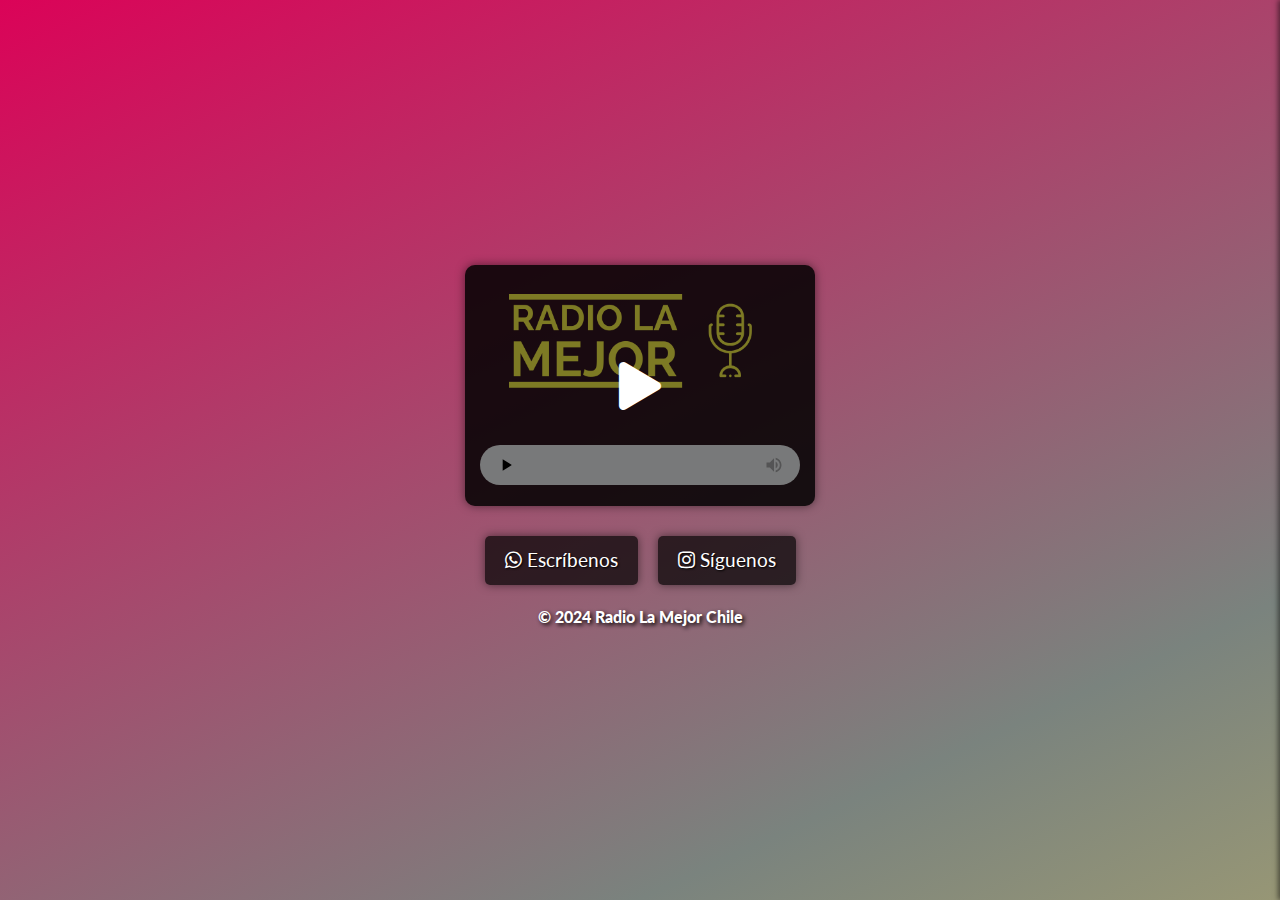
==== index.html @ 8a253674 "Radio La Mejor" ====
<!DOCTYPE html>
<html lang="es">
<head>
    <meta charset="UTF-8">
    <meta name="viewport" content="width=device-width, initial-scale=1.0">
    <title>La Urban · Emisora Online</title>
    <link href="https://stackpath.bootstrapcdn.com/bootstrap/4.5.2/css/bootstrap.min.css" rel="stylesheet">
    <link href="https://fonts.googleapis.com/css2?family=Lato:ital,wght@0,100;0,300;0,400;0,700;0,900;1,100;1,300;1,400;1,700;1,900&display=swap" rel="stylesheet">
    <link rel="stylesheet" href="https://cdnjs.cloudflare.com/ajax/libs/font-awesome/5.15.4/css/all.min.css">
    <link rel="stylesheet" href="css/index.css">
    <link rel="icon" type="image/x-icon" href="favicon.ico">
    <link rel="manifest" href="site.webmanifest">
    <meta name="description" content="La Urban es una radio online que transmite música urbana las 24 horas del día.">
    <meta name="keywords" content="radio, online, música, urbana, reggaeton, trap, rap, hip hop, la urban">
    <meta name="author" content="La Urban">
    <meta name="robots" content="index, follow">
    <meta name="theme-color" content="#000000">
    <meta property="og:title" content="Radio La Mejor · 92.5 FM · Desde Marchigue a Todo Chile">
    <meta property="og:description" content="Radio La Mejor es una emisora FM 92.5 FM que transmite música chilena y contemporanea las 24 horas del día.">
    <meta property="og:image" content="https://radiolamejor.cl/img/android-chrome-512x512.png">
    <meta property="og:url" content="https://radiolamejor.cl">
    <meta property="og:type" content="website">
    <meta property="og:site_name" content="Radio La Mejor">
    <meta property="og:locale" content="es_CL">
    <meta property="og:locale:alternate" content="es_US">
    <meta property="og:locale:alternate" content="es_ES">
    <meta property="og:locale:alternate" content="es_LA">
    <meta name="twitter:card" content="summary_large_image">
    <meta name="twitter:site" content="@radiolamejor.cl">
    <meta name="twitter:creator" content="@radiolamejor.cl">
    <meta name="twitter:title" content="Radio La Mejor · 92.5 FM">
    <meta name="twitter:description" content="Radio La Mejor es una emisora FM 92.5 FM que transmite música chilena y contemporanea las 24 horas del día.">
    <meta name="twitter:image" content="https://radiolamejor.cl/img/android-chrome-512x512.png">
    <meta name="twitter:url" content="https://radiolamejor.cl">
</head>
<body class="gradient-background">
    <div class="player-container">
        <img src="img/logo.png" alt="Logo" class="logo" id="logo">
        <!-- <div class="cover-container">
            <img id="cover" src="https://radiolamejor.cl/img/default.jpg" alt="Carátula del Álbum" class="cover">
        </div> -->
        <div class="song-info">
            <div class="marquee">
                <span id="song"></span>
            </div>
        </div>
        <audio id="audio" name="media" controls controlsList="noplaybackrate nodownload" preload="none">
            <source src="https://radio.laurban.cl/listen/lamejor/media" type="audio/aac">
            Tu navegador no soporta el elemento <code>audio</code>.
        </audio>
        <div class="next-song-info d-none">
            <div class="marquee">
                <span id="next-song"></span>
            </div>
        </div>
        <div class="overlay" id="overlay">
            <button id="playButton" class="play-button"><i class="fas fa-play"></i></button>
        </div>
    </div>

    <!-- <div class="btn-container">
        <button class="btn btn-primary-custom" data-toggle="modal" data-target="#requestModal"><i class="fas fa-music"></i> Pedir canción</button>
    </div> -->
    <div class="btn-container">
        <!-- <a class="btn btn-primary-custom" href="whatsapp://send/?phone=+56949242000&abid=+56949242000&text=Escribe%20aca%20tu%20saludo%20y%20pedido%20musical.%20Tambien%20puedes%20enviar%20mensaje%20de%20voz">
            <i class="fab fa-whatsapp"></i> 
            <span>Escríbenos</span>
        </a> -->
        <a id="dynamicButton" class="btn btn-primary-custom" href="whatsapp://send/?phone=+56949242000&abid=+56949242000&text=Escribe%20aca%20tu%20saludo%20y%20pedido%20musical.%20Tambien%20puedes%20enviar%20mensaje%20de%20voz">
            <i id="buttonIcon" class="fab fa-whatsapp"></i> 
            <span id="buttonText">Escríbenos</span>
        </a>
        <a class="btn btn-primary-custom" href="https://instagram.com/laurban.cl" target="_blank">
            <i class="fab fa-instagram"></i> 
            <span>Síguenos</span>
        </a>
    </div>

    <div class="footer">
        <p>&copy; 2024 Radio La Mejor Chile</p>
    </div>

    <!-- <div class="modal fade" id="requestModal" tabindex="-1" role="dialog" aria-labelledby="requestModalLabel" aria-hidden="true">
        <div class="modal-dialog" role="document">
            <div class="modal-content">
                <div class="modal-header">
                    <h5 class="modal-title" id="requestModalLabel">Pedir Canción</h5>
                    <button type="button" class="close" data-dismiss="modal" aria-label="Close">
                        <span aria-hidden="true">&times;</span>
                    </button>
                </div>
                <div class="modal-body">
                    <iframe id="requestIframe" width="100%" height="600px" frameborder="0"></iframe>
                </div>
            </div>
        </div>
    </div> -->

    <div id="musicRequestCanvas" class="col">
        <div class="d-flex justify-content-between px-4 py-1">
            <h3>Pide tu canción</h3>
            <button id="closeButton" class="btn btn-primary-custom" style="font-size: .9rem">
                <i class="fa fa-times"></i>
            </button>
        </div>
        <div class="container-fluid g-0 h-100">
            <iframe 
                id="requestIframe"
                width="100%" 
                height="90%"
                style="border: none;"
            ></iframe>
        </div>
    </div>

    <script src="https://code.jquery.com/jquery-3.5.1.min.js"></script>
    <script src="https://stackpath.bootstrapcdn.com/bootstrap/4.5.2/js/bootstrap.min.js"></script>
    <!-- <script src="https://cdn.jsdelivr.net/npm/hls.js@latest"></script> -->
    <script src="js/index.js"></script>
</body>
</html>
---- css/index.css ----
body {
	color: white;
	display: flex;
	flex-direction: column;
	justify-content: center;
	align-items: center;
	height: 100vh;
	margin: 0;
	font-family: "Lato", sans-serif;
	font-weight: 900;
	font-style: normal;
	overflow: hidden; /* Evita el scroll en pantallas pequeñas */
}

.gradient-background {
	background: linear-gradient(155deg,#db0358,#7a837e,#eed05b,#f0be6b);
	background-size: 240% 240%;
	animation: gradient-animation 8s ease infinite;
  }
  
  @keyframes gradient-animation {
	0% {
	  background-position: 0% 50%;
	}
	50% {
	  background-position: 100% 50%;
	}
	100% {
	  background-position: 0% 50%;
	}
  }

/* body::before {
    content: '';
    position: fixed;
    top: 0;
    left: 0;
    width: 100%;
    height: 100%;
    opacity: 0.5;
    pointer-events: none;
    z-index: -1;
}  */
/* Ajustes específicos para contenedores */
.player-container {
  background: rgba(0, 0, 0, 0.7);
  padding: 20px;
  border-radius: 10px;
  box-shadow: 0 0 10px rgba(0, 0, 0, 0.5);
  max-width: 400px;
  width: 100%;
  text-align: center;
  position: relative;
  margin: 10px; /* Añadir margen para evitar que se corte en pantallas pequeñas */
}
.logo {
  width: 100%;
  max-width: 100%;
  height: auto;
  margin-bottom: 10px;
  transition: all 0.3s ease-in-out;
  text-shadow: 0 0 10px rgba(0, 0, 0, 0.5);
}
.logo.active {
  animation: colorChange 3s infinite alternate;
  /*animation: pulse 1s infinite;*/
}
@keyframes colorChange {
  0% {
    filter: hue-rotate(0deg);
  }
  100% {
    filter: hue-rotate(360deg);
  }
}
@keyframes pulse {
  0% {
    transform: scale(0.95);
  }
  70% {
    transform: scale(1);
  }
  100% {
    transform: scale(0.95);
  }
}

.cover {
  width: 100%;
  border-radius: 10px;
  padding-top: 10px;
}
.overlay {
  position: absolute;
  top: 0;
  left: 0;
  width: 100%;
  height: 100%;
  background: rgba(0, 0, 0, 0.5);
  display: flex;
  justify-content: center;
  align-items: center;
  border-radius: 10px;
}
.play-button {
  background: none;
  border: none;
  color: white;
  font-size: 3rem;
  cursor: pointer;
}
audio {
  width: 100%;
  height: 40px;
  margin-top: 10px;
  border-radius: 10px;
}
.song-info {
  margin-top: 10px;
}
.next-song-info {
  margin-top: 10px;
}
.marquee {
  width: 100%;
  overflow: hidden;
  white-space: nowrap;
  box-sizing: border-box;
}
.marquee span {
  display: inline-block;
  padding-left: 100%;
  animation: marquee 15s linear infinite;
  text-shadow: 2px 2px 4px #000000;
}
@keyframes marquee {
  0% {
    transform: translate(0, 0);
  }
  100% {
    transform: translate(-100%, 0);
  }
}
#artist {
  font-size: 1.2rem; /* Nombre del artista un poco más grande */
}
audio::-webkit-media-controls-panel {
  display: flex;
  justify-content: space-between;
}
audio::-webkit-media-controls-play-button,
audio::-webkit-media-controls-pause-button,
audio::-webkit-media-controls-mute-button,
audio::-webkit-media-controls-unmute-button,
audio::-webkit-media-controls-volume-slider {
  display: block !important;
}
audio::-webkit-media-controls-current-time-display,
audio::-webkit-media-controls-time-remaining-display,
audio::-webkit-media-controls-timeline,
audio::-webkit-media-controls-seek-back-button,
audio::-webkit-media-controls-seek-forward-button,
audio::-webkit-media-controls-playback-rate-button,
audio::-webkit-media-controls-fullscreen-button {
  display: none;
}
.btn {
  box-shadow: 0 0 10px rgba(0, 0, 0, 0.5);
}
.btn-container {
  margin-top: 20px;
  display: flex;
  justify-content: space-around;
}
.btn-container a,
.btn-container button {
  color: white;
  font-size: 1.2rem; /* Ajustar el tamaño de los íconos */
  margin: 0 10px; /* Separar los íconos */
  text-shadow: 1px 1px 2px #000000;
}
.icon-class {
  font-size: 1.8rem; /* Ajustar el tamaño de los íconos */
}
.btn-primary-custom {
  background-color: rgba(0, 0, 0, 0.7);
  border: none;
  color: white;
  font-size: 1.2rem; /* Ajustar el tamaño del botón */
  padding: 10px 20px;
  border-radius: 5px;
  cursor: pointer;
  position: relative;
  overflow: hidden;
  transition: background 0.3s ease-in-out;
}
.btn-primary-custom:hover {
  /* background: linear-gradient(
    90deg,
    hsla(33, 100%, 53%, 1) 0%,
    hsla(58, 100%, 68%, 1) 100%
  ); */
  color: #FDF349;
	/*animation: colorChange 1s infinite;*/
}
.btn-primary-custom:hover::before {
  font-family: "Font Awesome 5 Free";
  font-weight: 900;
  position: absolute;
  left: 50%;
  top: 50%;
  transform: translate(-50%, -50%);
}

#musicRequestCanvas {
  position: fixed;
  right: -500px; /* Ajusta el valor según el ancho del canvas */
  top: 0;
  padding-top: 20px;
  width: 500px; /* Ajusta el valor según el ancho del canvas */
  height: 100%;
  background: rgba(0, 0, 0, 0.8);
  box-shadow: -2px 0 5px rgba(0, 0, 0, 0.5);
  transition: right 0.3s ease;
  z-index: 1000;
}

#musicRequestCanvas.open {
  right: 0;
}

@keyframes move {
  0% {
    background-position: 0% 50%;
  }
  50% {
    background-position: 100% 50%;
  }
  100% {
    background-position: 0% 50%;
  }
}
.footer {
  margin-top: 20px;
  text-align: center;
  text-shadow: 2px 2px 4px #000000;
}
.modal-body {
  min-height: 550px; /* Mínimo de alto para el cuerpo del modal */
  height: auto;
}
.modal-content {
  background-color: #1f1c2c; /* Fondo oscuro para el modal */
  color: white;
}
/* Media queries para dispositivos con pantallas más pequeñas */
@media (max-height: 900px) {
  .player-container {
    padding: 15px;
    max-width: 350px; /* Reducir el ancho máximo */
  }
  .logo {
    margin-top: 10px; /* Añadir margen superior para evitar recorte */
  }
}

@media (max-height: 800px) {
  .player-container {
    padding: 10px;
    max-width: 300px; /* Reducir el ancho máximo */
  }
  .logo {
    margin-top: 15px; /* Aumentar margen superior */
  }
}

@media (max-height: 700px) {
  .player-container {
    padding: 5px;
    max-width: 250px; /* Reducir el ancho máximo */
  }
  .logo {
    margin-top: 20px; /* Aumentar margen superior */
  }
}

@media (max-height: 600px) {
  .player-container {
    padding: 2px;
    max-width: 200px; /* Reducir el ancho máximo */
  }
  .logo {
    margin-top: 25px; /* Aumentar margen superior */
  }
}
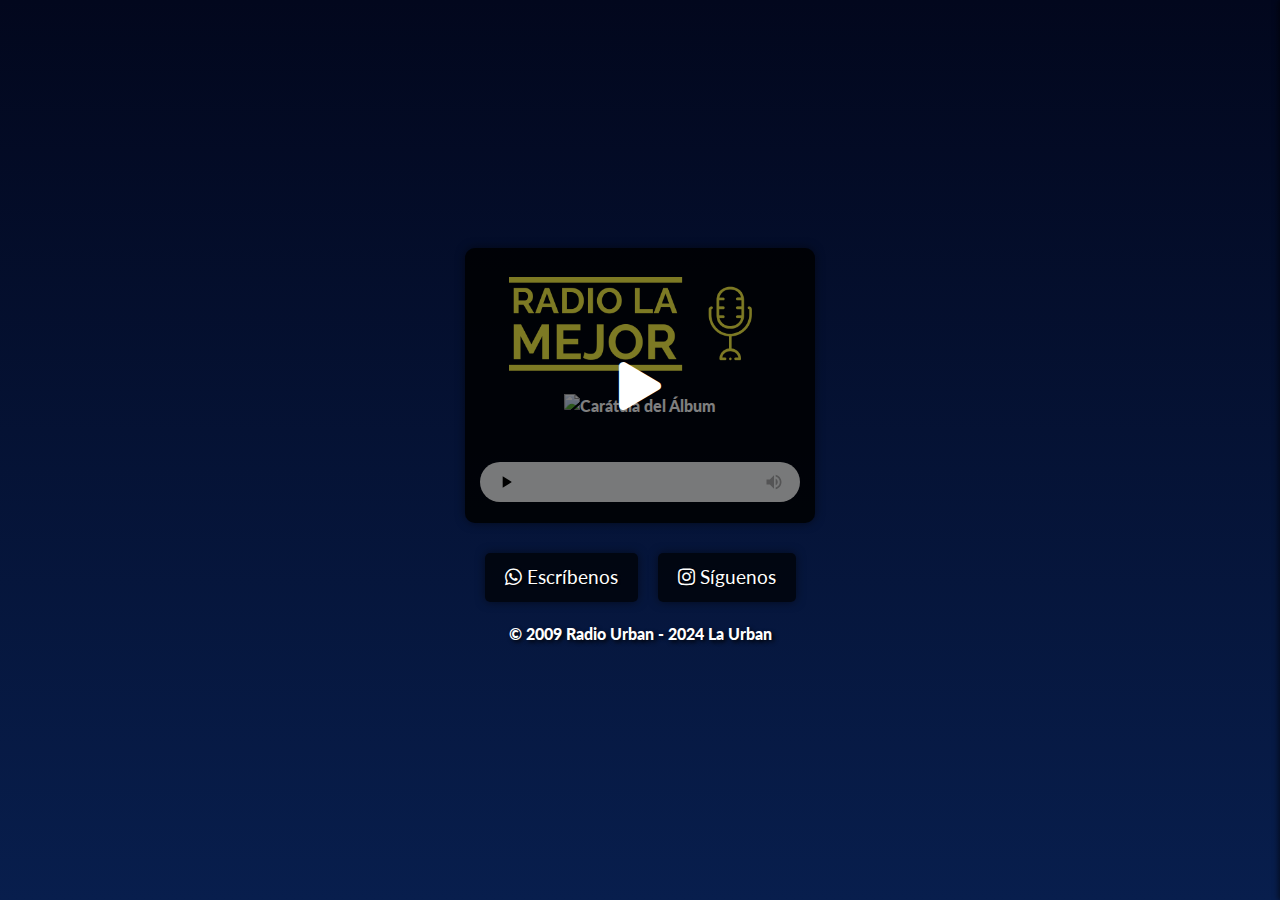
==== commit 388d16b1: "Update endpoint radio" ====
--- a/index.html
+++ b/index.html
@@ -15,37 +15,37 @@
     <meta name="author" content="La Urban">
     <meta name="robots" content="index, follow">
     <meta name="theme-color" content="#000000">
-    <meta property="og:title" content="Radio La Mejor · 92.5 FM · Desde Marchigue a Todo Chile">
-    <meta property="og:description" content="Radio La Mejor es una emisora FM 92.5 FM que transmite música chilena y contemporanea las 24 horas del día.">
-    <meta property="og:image" content="https://radiolamejor.cl/img/android-chrome-512x512.png">
-    <meta property="og:url" content="https://radiolamejor.cl">
+    <meta property="og:title" content="La Urban · Emisora Online">
+    <meta property="og:description" content="La Urban es una emisora online que transmite música urbana las 24 horas del día.">
+    <meta property="og:image" content="https://laurban.cl/img/android-chrome-512x512.png">
+    <meta property="og:url" content="https://laurban.cl">
     <meta property="og:type" content="website">
-    <meta property="og:site_name" content="Radio La Mejor">
+    <meta property="og:site_name" content="La Urban">
     <meta property="og:locale" content="es_CL">
-    <meta property="og:locale:alternate" content="es_US">
+    <meta property="og:locale:alternate" content="en_US">
     <meta property="og:locale:alternate" content="es_ES">
     <meta property="og:locale:alternate" content="es_LA">
     <meta name="twitter:card" content="summary_large_image">
-    <meta name="twitter:site" content="@radiolamejor.cl">
-    <meta name="twitter:creator" content="@radiolamejor.cl">
-    <meta name="twitter:title" content="Radio La Mejor · 92.5 FM">
-    <meta name="twitter:description" content="Radio La Mejor es una emisora FM 92.5 FM que transmite música chilena y contemporanea las 24 horas del día.">
-    <meta name="twitter:image" content="https://radiolamejor.cl/img/android-chrome-512x512.png">
-    <meta name="twitter:url" content="https://radiolamejor.cl">
+    <meta name="twitter:site" content="@laurban.cl">
+    <meta name="twitter:creator" content="@laurban.cl">
+    <meta name="twitter:title" content="La Urban · Emisora Online">
+    <meta name="twitter:description" content="La Urban es una emisora online que transmite música urbana las 24 horas del día.">
+    <meta name="twitter:image" content="https://laurban.cl/img/android-chrome-512x512.png">
+    <meta name="twitter:url" content="https://laurban.cl">
 </head>
-<body class="gradient-background">
+<body>
     <div class="player-container">
         <img src="img/logo.png" alt="Logo" class="logo" id="logo">
-        <!-- <div class="cover-container">
-            <img id="cover" src="https://radiolamejor.cl/img/default.jpg" alt="Carátula del Álbum" class="cover">
-        </div> -->
+        <div class="cover-container">
+            <img id="cover" src="https://laurban.cl/img/default.jpg" alt="Carátula del Álbum" class="cover">
+        </div>
         <div class="song-info">
             <div class="marquee">
                 <span id="song"></span>
             </div>
         </div>
         <audio id="audio" name="media" controls controlsList="noplaybackrate nodownload" preload="none">
-            <source src="https://radio.laurban.cl/listen/lamejor/media" type="audio/aac">
+            <source src="https://radio.laurban.cl:8000/media" type="audio/aac">
             Tu navegador no soporta el elemento <code>audio</code>.
         </audio>
         <div class="next-song-info d-none">
@@ -77,7 +77,7 @@
     </div>
 
     <div class="footer">
-        <p>&copy; 2024 Radio La Mejor Chile</p>
+        <p>&copy; 2009 Radio Urban - 2024 La Urban</p>
     </div>
 
     <!-- <div class="modal fade" id="requestModal" tabindex="-1" role="dialog" aria-labelledby="requestModalLabel" aria-hidden="true">
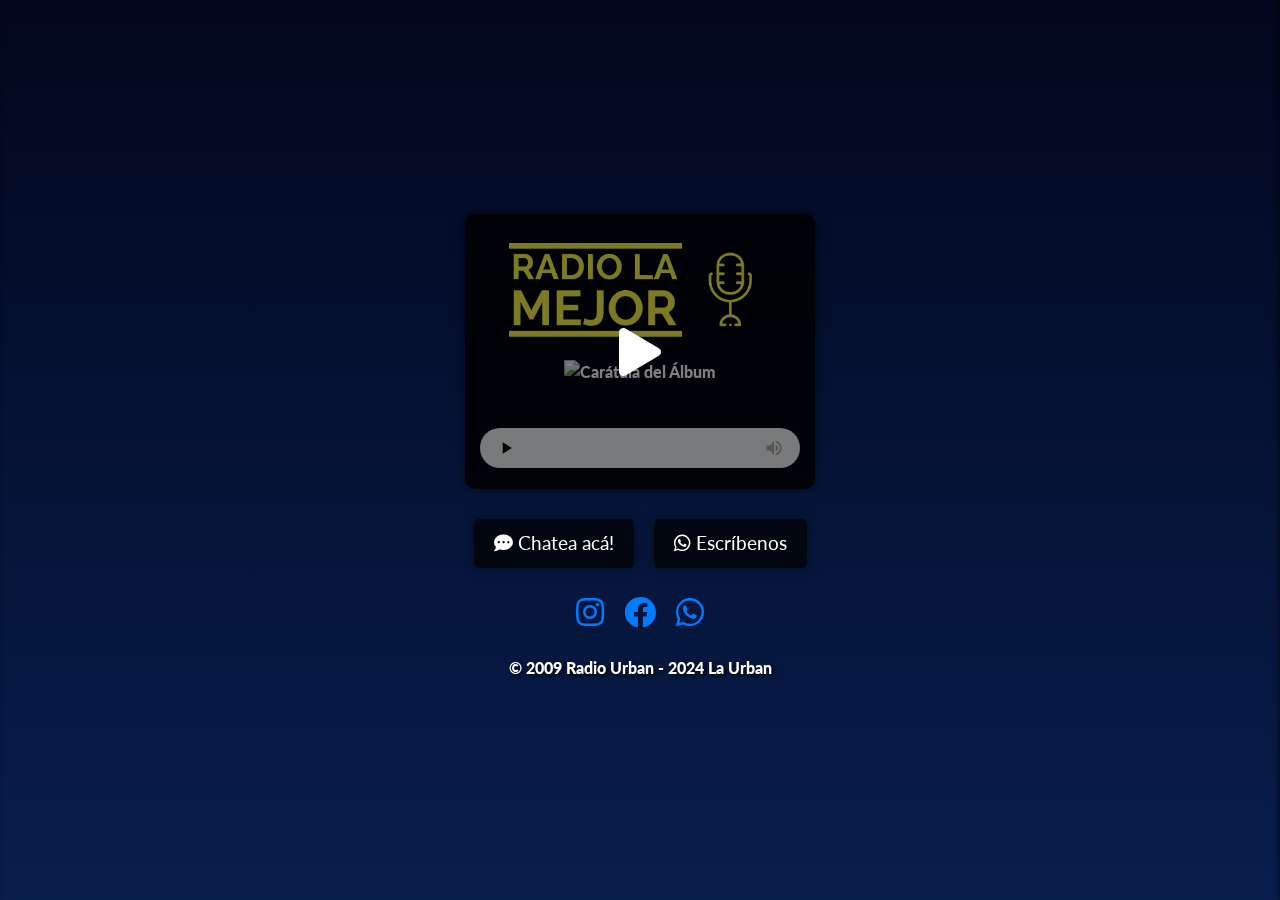
==== commit 6017db78: "Update Chat & links" ====
--- a/index.html
+++ b/index.html
@@ -66,14 +66,19 @@
             <i class="fab fa-whatsapp"></i> 
             <span>Escríbenos</span>
         </a> -->
+        <a id="dynamicCanvas" class="btn btn-primary-custom" href="#" target="">
+            <i id="button2Icon" class="fas fa-comment-dots"></i> 
+            <span id="button2Text">Chatea acá!</span>
+        </a>
         <a id="dynamicButton" class="btn btn-primary-custom" href="whatsapp://send/?phone=+56949242000&abid=+56949242000&text=Escribe%20aca%20tu%20saludo%20y%20pedido%20musical.%20Tambien%20puedes%20enviar%20mensaje%20de%20voz">
             <i id="buttonIcon" class="fab fa-whatsapp"></i> 
             <span id="buttonText">Escríbenos</span>
         </a>
-        <a class="btn btn-primary-custom" href="https://instagram.com/laurban.cl" target="_blank">
-            <i class="fab fa-instagram"></i> 
-            <span>Síguenos</span>
-        </a>
+    </div>
+    <div class="rrss">
+        <a href="https://www.instagram.com/laurban.cl" target="_blank"><i class="fab fa-instagram"></i></a>
+        <a href="https://www.facebook.com/RadioUrban" target="_blank"><i class="fab fa-facebook"></i></a>
+        <a href="whatsapp://send/?phone=+56949242000&abid=+56949242000&text=Escribe%20aca%20tu%20saludo%20y%20pedido%20musical.%20Tambien%20puedes%20enviar%20mensaje%20de%20voz"><i class="fab fa-whatsapp"></i></a>
     </div>
 
     <div class="footer">
@@ -112,6 +117,22 @@
             ></iframe>
         </div>
     </div>
+    <div id="chatCanvas" class="col">
+        <div class="d-flex justify-content-between px-4 py-1">
+            <h3>Chatea!</h3>
+            <button id="closeButton" class="btn btn-primary-custom" style="font-size: .9rem">
+                <i class="fa fa-times"></i>
+            </button>
+        </div>
+        <div class="container-fluid g-0 h-100">
+            <iframe 
+                id="newRequestFrame"
+                width="100%" 
+                height="90%"
+                style="border: none;"
+            ></iframe>
+        </div>
+    </div>
 
     <script src="https://code.jquery.com/jquery-3.5.1.min.js"></script>
     <script src="https://stackpath.bootstrapcdn.com/bootstrap/4.5.2/js/bootstrap.min.js"></script>
--- a/css/index.css
+++ b/css/index.css
@@ -1,159 +1,139 @@
 body {
-	color: white;
-	display: flex;
-	flex-direction: column;
-	justify-content: center;
-	align-items: center;
-	height: 100vh;
-	margin: 0;
-	font-family: "Lato", sans-serif;
-	font-weight: 900;
-	font-style: normal;
-	overflow: hidden; /* Evita el scroll en pantallas pequeñas */
-}
-
-.gradient-background {
-	background: linear-gradient(155deg,#db0358,#7a837e,#eed05b,#f0be6b);
-	background-size: 240% 240%;
-	animation: gradient-animation 8s ease infinite;
-  }
-  
-  @keyframes gradient-animation {
-	0% {
-	  background-position: 0% 50%;
-	}
-	50% {
-	  background-position: 100% 50%;
-	}
-	100% {
-	  background-position: 0% 50%;
-	}
-  }
-
-/* body::before {
+    background: linear-gradient(to bottom, #627d4d 0%,#1f3b08 100%);
+    color: white;
+    display: flex;
+    flex-direction: column;
+    justify-content: center;
+    align-items: center;
+    height: 100vh;
+    margin: 0;
+    font-family: 'Lato', sans-serif;
+    font-weight: 900;
+    font-style: normal;
+    overflow: hidden; /* Evita el scroll en pantallas pequeñas */
+}
+
+body::before {
     content: '';
     position: fixed;
     top: 0;
     left: 0;
     width: 100%;
     height: 100%;
+    background-image: url('../img/background.png');
+    background-repeat: repeat;
+    background-size: auto;
     opacity: 0.5;
     pointer-events: none;
     z-index: -1;
-}  */
+} 
 /* Ajustes específicos para contenedores */
 .player-container {
-  background: rgba(0, 0, 0, 0.7);
-  padding: 20px;
-  border-radius: 10px;
-  box-shadow: 0 0 10px rgba(0, 0, 0, 0.5);
-  max-width: 400px;
-  width: 100%;
-  text-align: center;
-  position: relative;
-  margin: 10px; /* Añadir margen para evitar que se corte en pantallas pequeñas */
+    background: rgba(0, 0, 0, 0.7);
+    padding: 20px;
+    border-radius: 10px;
+    box-shadow: 0 0 10px rgba(0, 0, 0, 0.5);
+    max-width: 400px;
+    width: 100%;
+    text-align: center;
+    position: relative;
+    margin: 10px; /* Añadir margen para evitar que se corte en pantallas pequeñas */
+    transition: max-width 0.5s ease;
 }
 .logo {
-  width: 100%;
-  max-width: 100%;
-  height: auto;
-  margin-bottom: 10px;
-  transition: all 0.3s ease-in-out;
-  text-shadow: 0 0 10px rgba(0, 0, 0, 0.5);
+    width: 100%;
+    max-width: 100%;
+    height: auto;
+    margin-bottom: 10px;
+    transition: all 0.3s ease-in-out;
+    text-shadow: 0 0 10px rgba(0, 0, 0, 0.5);
+    transition: max-width 0.5s ease;
 }
 .logo.active {
-  animation: colorChange 3s infinite alternate;
-  /*animation: pulse 1s infinite;*/
+    animation: colorChange 1s infinite alternate;
+    animation: pulse 0.8s infinite;
 }
 @keyframes colorChange {
-  0% {
-    filter: hue-rotate(0deg);
-  }
-  100% {
-    filter: hue-rotate(360deg);
-  }
+    0% { filter: hue-rotate(0deg); }
+    100% { filter: hue-rotate(360deg); }
 }
 @keyframes pulse {
-  0% {
-    transform: scale(0.95);
-  }
-  70% {
-    transform: scale(1);
-  }
-  100% {
-    transform: scale(0.95);
-  }
+    0% {  transform: scale(0.95);  }
+    70% {  transform: scale(1); }
+    100% { transform: scale(0.95); }
 }
 
 .cover {
-  width: 100%;
-  border-radius: 10px;
-  padding-top: 10px;
+    width: 100%;
+    border-radius: 10px;
+    padding-top: 10px;
+}
+.cover-container {
+    transition: opacity 0.5s ease;
 }
 .overlay {
-  position: absolute;
-  top: 0;
-  left: 0;
-  width: 100%;
-  height: 100%;
-  background: rgba(0, 0, 0, 0.5);
-  display: flex;
-  justify-content: center;
-  align-items: center;
-  border-radius: 10px;
+    position: absolute;
+    top: 0;
+    left: 0;
+    width: 100%;
+    height: 100%;
+    background: rgba(0, 0, 0, 0.5);
+    display: flex;
+    justify-content: center;
+    align-items: center;
+    border-radius: 10px;
 }
 .play-button {
-  background: none;
-  border: none;
-  color: white;
-  font-size: 3rem;
-  cursor: pointer;
+    background: none;
+    border: none;
+    color: white;
+    font-size: 3rem;
+    cursor: pointer;
 }
 audio {
-  width: 100%;
-  height: 40px;
-  margin-top: 10px;
-  border-radius: 10px;
+    width: 100%;
+    height: 40px;
+    margin-top: 10px;
+    border-radius: 10px;
 }
 .song-info {
-  margin-top: 10px;
+    margin-top: 10px;
 }
 .next-song-info {
-  margin-top: 10px;
+    margin-top: 10px;
 }
 .marquee {
-  width: 100%;
-  overflow: hidden;
-  white-space: nowrap;
-  box-sizing: border-box;
+    width: 100%;
+    overflow: hidden;
+    white-space: nowrap;
+    box-sizing: border-box;
 }
 .marquee span {
-  display: inline-block;
-  padding-left: 100%;
-  animation: marquee 15s linear infinite;
-  text-shadow: 2px 2px 4px #000000;
+    display: inline-block;
+    padding-left: 100%;
+    animation: marquee 15s linear infinite;
+    text-shadow: 2px 2px 4px #000000;
 }
 @keyframes marquee {
-  0% {
-    transform: translate(0, 0);
-  }
-  100% {
-    transform: translate(-100%, 0);
-  }
+    0% { transform: translate(0, 0); }
+    100% { transform: translate(-100%, 0); }
 }
 #artist {
-  font-size: 1.2rem; /* Nombre del artista un poco más grande */
+    font-size: 1.2rem; /* Nombre del artista un poco más grande */
+}
+#kickVideoContainer {
+    transition: opacity 0.5s ease;
 }
 audio::-webkit-media-controls-panel {
-  display: flex;
-  justify-content: space-between;
+    display: flex;
+    justify-content: space-between;
 }
 audio::-webkit-media-controls-play-button,
 audio::-webkit-media-controls-pause-button,
 audio::-webkit-media-controls-mute-button,
 audio::-webkit-media-controls-unmute-button,
 audio::-webkit-media-controls-volume-slider {
-  display: block !important;
+    display: block !important;
 }
 audio::-webkit-media-controls-current-time-display,
 audio::-webkit-media-controls-time-remaining-display,
@@ -162,134 +142,152 @@
 audio::-webkit-media-controls-seek-forward-button,
 audio::-webkit-media-controls-playback-rate-button,
 audio::-webkit-media-controls-fullscreen-button {
-  display: none;
+    display: none;
 }
 .btn {
-  box-shadow: 0 0 10px rgba(0, 0, 0, 0.5);
+    box-shadow: 0 0 10px rgba(0, 0, 0, 0.5)
 }
 .btn-container {
-  margin-top: 20px;
-  display: flex;
-  justify-content: space-around;
-}
-.btn-container a,
-.btn-container button {
-  color: white;
-  font-size: 1.2rem; /* Ajustar el tamaño de los íconos */
-  margin: 0 10px; /* Separar los íconos */
-  text-shadow: 1px 1px 2px #000000;
+    margin-top: 20px;
+    display: flex;
+    justify-content: space-around;
+}
+.btn-container a, .btn-container button {
+    color: white;
+    font-size: 1.2rem; /* Ajustar el tamaño de los íconos */
+    margin: 0 10px; /* Separar los íconos */
+    text-shadow: 1px 1px 2px #000000;
 }
 .icon-class {
-  font-size: 1.8rem; /* Ajustar el tamaño de los íconos */
+    font-size: 1.8rem; /* Ajustar el tamaño de los íconos */
 }
 .btn-primary-custom {
-  background-color: rgba(0, 0, 0, 0.7);
-  border: none;
-  color: white;
-  font-size: 1.2rem; /* Ajustar el tamaño del botón */
-  padding: 10px 20px;
-  border-radius: 5px;
-  cursor: pointer;
-  position: relative;
-  overflow: hidden;
-  transition: background 0.3s ease-in-out;
+    background-color: rgba(0, 0, 0, 0.7);
+    border: none;
+    color: white;
+    font-size: 1.2rem; /* Ajustar el tamaño del botón */
+    padding: 10px 20px;
+    border-radius: 5px;
+    cursor: pointer;
+    position: relative;
+    overflow: hidden;
+    transition: background 0.3s ease-in-out;
 }
 .btn-primary-custom:hover {
-  /* background: linear-gradient(
-    90deg,
-    hsla(33, 100%, 53%, 1) 0%,
-    hsla(58, 100%, 68%, 1) 100%
-  ); */
-  color: #FDF349;
-	/*animation: colorChange 1s infinite;*/
+    background: linear-gradient(90deg, hsla(33, 100%, 53%, 1) 0%, hsla(58, 100%, 68%, 1) 100%);
+    color: white;
+    animation: colorChange 1s infinite;
 }
 .btn-primary-custom:hover::before {
-  font-family: "Font Awesome 5 Free";
-  font-weight: 900;
-  position: absolute;
-  left: 50%;
-  top: 50%;
-  transform: translate(-50%, -50%);
+    font-family: 'Font Awesome 5 Free';
+    font-weight: 900;
+    position: absolute;
+    left: 50%;
+    top: 50%;
+    transform: translate(-50%, -50%);
 }
 
 #musicRequestCanvas {
-  position: fixed;
-  right: -500px; /* Ajusta el valor según el ancho del canvas */
-  top: 0;
-  padding-top: 20px;
-  width: 500px; /* Ajusta el valor según el ancho del canvas */
-  height: 100%;
-  background: rgba(0, 0, 0, 0.8);
-  box-shadow: -2px 0 5px rgba(0, 0, 0, 0.5);
-  transition: right 0.3s ease;
-  z-index: 1000;
+    position: fixed;
+    right: -500px; /* Ajusta el valor según el ancho del canvas */
+    top: 0;
+    padding-top: 20px;
+    width: 500px; /* Ajusta el valor según el ancho del canvas */
+    height: 100%;
+    background: rgba(0, 0, 0, 0.8);
+    box-shadow: -2px 0 5px rgba(0,0,0,0.5);
+    transition: right 0.3s ease;
+    z-index: 1000;
 }
 
 #musicRequestCanvas.open {
-  right: 0;
+    right: 0;
+}
+
+#chatCanvas {
+    position: fixed;
+    left: -500px; /* Ajusta el valor según el ancho del canvas */
+    top: 0;
+    padding-top: 20px;
+    width: 500px; /* Ajusta el valor según el ancho del canvas */
+    height: 100%;
+    background: rgba(0, 0, 0, 0.8);
+    box-shadow: -2px 0 5px rgba(0,0,0,0.5);
+    transition: left 0.3s ease;
+    z-index: 1000;
+}
+
+#chatCanvas.open {
+    left: 0;
 }
 
 @keyframes move {
-  0% {
-    background-position: 0% 50%;
-  }
-  50% {
-    background-position: 100% 50%;
-  }
-  100% {
-    background-position: 0% 50%;
-  }
+    0% { background-position: 0% 50%; }
+    50% { background-position: 100% 50%; }
+    100% { background-position: 0% 50%; }
 }
 .footer {
-  margin-top: 20px;
-  text-align: center;
-  text-shadow: 2px 2px 4px #000000;
+    margin-top: 20px;
+    text-align: center;
+    text-shadow: 2px 2px 4px #000000;
+}
+.rrss {
+    display: flex;
+    justify-content: center;
+    margin-top: 20px;
+    font-size: 2rem;
+    gap: 20px;
+    /* cambiar color texto a orange */
+    .icon {
+        color: orange;
+        animation: colorChange 1s infinite alternate
+    }
 }
 .modal-body {
-  min-height: 550px; /* Mínimo de alto para el cuerpo del modal */
-  height: auto;
+    min-height: 550px; /* Mínimo de alto para el cuerpo del modal */
+    height: auto;
 }
 .modal-content {
-  background-color: #1f1c2c; /* Fondo oscuro para el modal */
-  color: white;
+    background-color: #1f1c2c; /* Fondo oscuro para el modal */
+    color: white;
 }
 /* Media queries para dispositivos con pantallas más pequeñas */
 @media (max-height: 900px) {
-  .player-container {
-    padding: 15px;
-    max-width: 350px; /* Reducir el ancho máximo */
-  }
-  .logo {
-    margin-top: 10px; /* Añadir margen superior para evitar recorte */
-  }
+    .player-container {
+        padding: 15px;
+        max-width: 350px; /* Reducir el ancho máximo */
+    }
+    .logo {
+        margin-top: 10px; /* Añadir margen superior para evitar recorte */
+    }
 }
 
 @media (max-height: 800px) {
-  .player-container {
-    padding: 10px;
-    max-width: 300px; /* Reducir el ancho máximo */
-  }
-  .logo {
-    margin-top: 15px; /* Aumentar margen superior */
-  }
+    .player-container {
+        padding: 10px;
+        max-width: 300px; /* Reducir el ancho máximo */
+    }
+    .logo {
+        margin-top: 15px; /* Aumentar margen superior */
+    }
 }
 
 @media (max-height: 700px) {
-  .player-container {
-    padding: 5px;
-    max-width: 250px; /* Reducir el ancho máximo */
-  }
-  .logo {
-    margin-top: 20px; /* Aumentar margen superior */
-  }
+    .player-container {
+        padding: 5px;
+        max-width: 250px; /* Reducir el ancho máximo */
+    }
+    .logo {
+        margin-top: 20px; /* Aumentar margen superior */
+    }
 }
 
 @media (max-height: 600px) {
-  .player-container {
-    padding: 2px;
-    max-width: 200px; /* Reducir el ancho máximo */
-  }
-  .logo {
-    margin-top: 25px; /* Aumentar margen superior */
-  }
-}
+    .player-container {
+        padding: 2px;
+        max-width: 200px; /* Reducir el ancho máximo */
+    }
+    .logo {
+        margin-top: 25px; /* Aumentar margen superior */
+    }
+}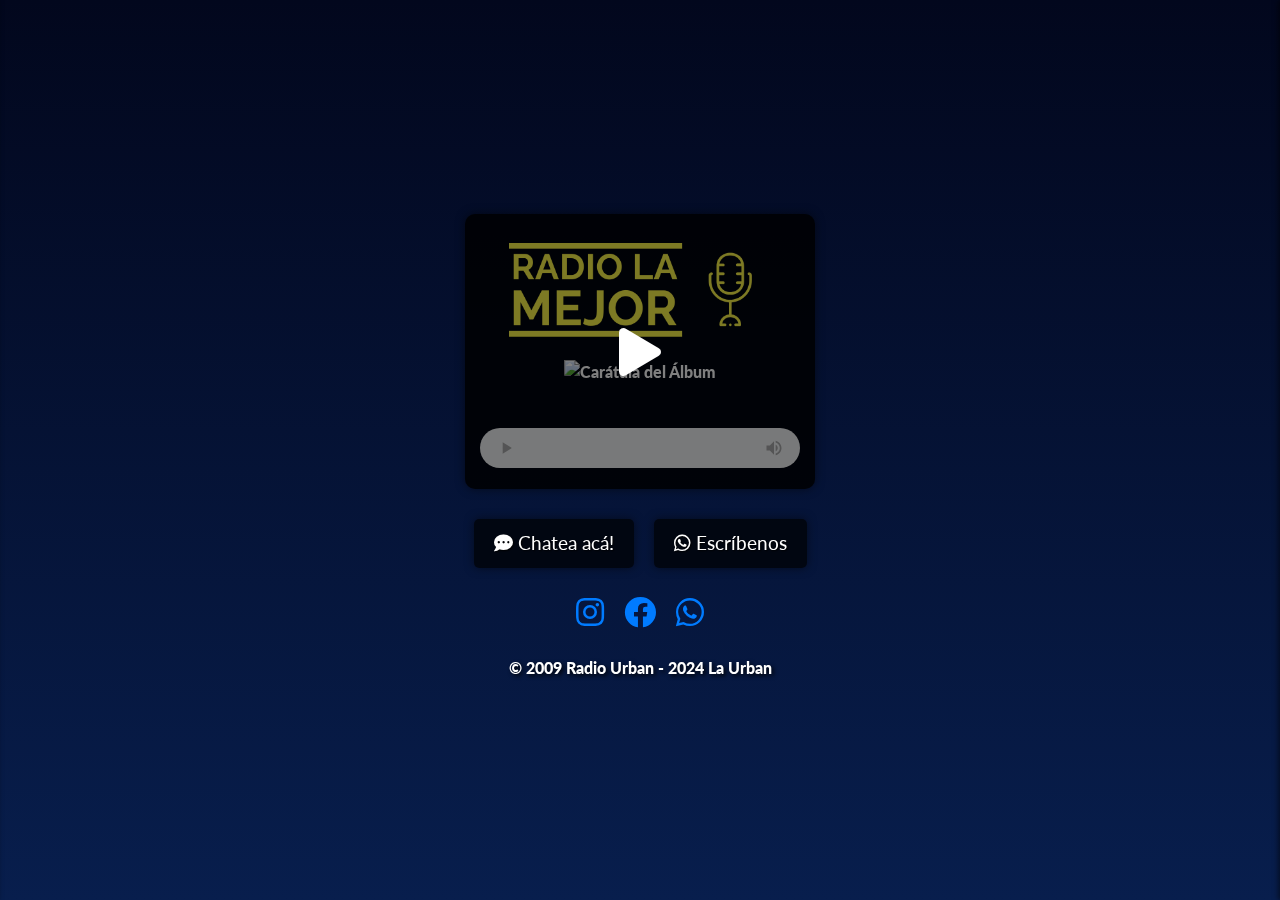
==== commit 324fefa3: "Player fixes and another minor improvements" ====
--- a/index.html
+++ b/index.html
@@ -44,8 +44,9 @@
                 <span id="song"></span>
             </div>
         </div>
-        <audio id="audio" name="media" controls controlsList="noplaybackrate nodownload" preload="none">
-            <source src="https://radio.laurban.cl:8000/media" type="audio/aac">
+        <audio id="audio" name="media" controls controlsList="noplaybackrate nodownload" preload="auto">
+            <source src="https://azura.laurban.cl/listen/laurban/media" type="audio/aac">
+            <source src="https://azura.laurban.cl/listen/laurban/media" type="audio/mpeg">
             Tu navegador no soporta el elemento <code>audio</code>.
         </audio>
         <div class="next-song-info d-none">
@@ -120,7 +121,7 @@
     <div id="chatCanvas" class="col">
         <div class="d-flex justify-content-between px-4 py-1">
             <h3>Chatea!</h3>
-            <button id="closeButton" class="btn btn-primary-custom" style="font-size: .9rem">
+            <button id="close2Button" class="btn btn-primary-custom" style="font-size: .9rem">
                 <i class="fa fa-times"></i>
             </button>
         </div>
--- a/css/index.css
+++ b/css/index.css
@@ -50,8 +50,8 @@
     transition: max-width 0.5s ease;
 }
 .logo.active {
-    animation: colorChange 1s infinite alternate;
-    animation: pulse 0.8s infinite;
+    animation: pulse 0.8s cubic-bezier(0.4, 0, 0.2, 1) infinite;
+    will-change: transform;
 }
 @keyframes colorChange {
     0% { filter: hue-rotate(0deg); }
@@ -95,6 +95,7 @@
     height: 40px;
     margin-top: 10px;
     border-radius: 10px;
+    will-change: contents;
 }
 .song-info {
     margin-top: 10px;
@@ -113,6 +114,7 @@
     padding-left: 100%;
     animation: marquee 15s linear infinite;
     text-shadow: 2px 2px 4px #000000;
+    will-change: transform;
 }
 @keyframes marquee {
     0% { transform: translate(0, 0); }
@@ -179,7 +181,7 @@
     animation: colorChange 1s infinite;
 }
 .btn-primary-custom:hover::before {
-    font-family: 'Font Awesome 5 Free';
+    font-family: 'Font Awesome 5 Free', sans-serif;
     font-weight: 900;
     position: absolute;
     left: 50%;
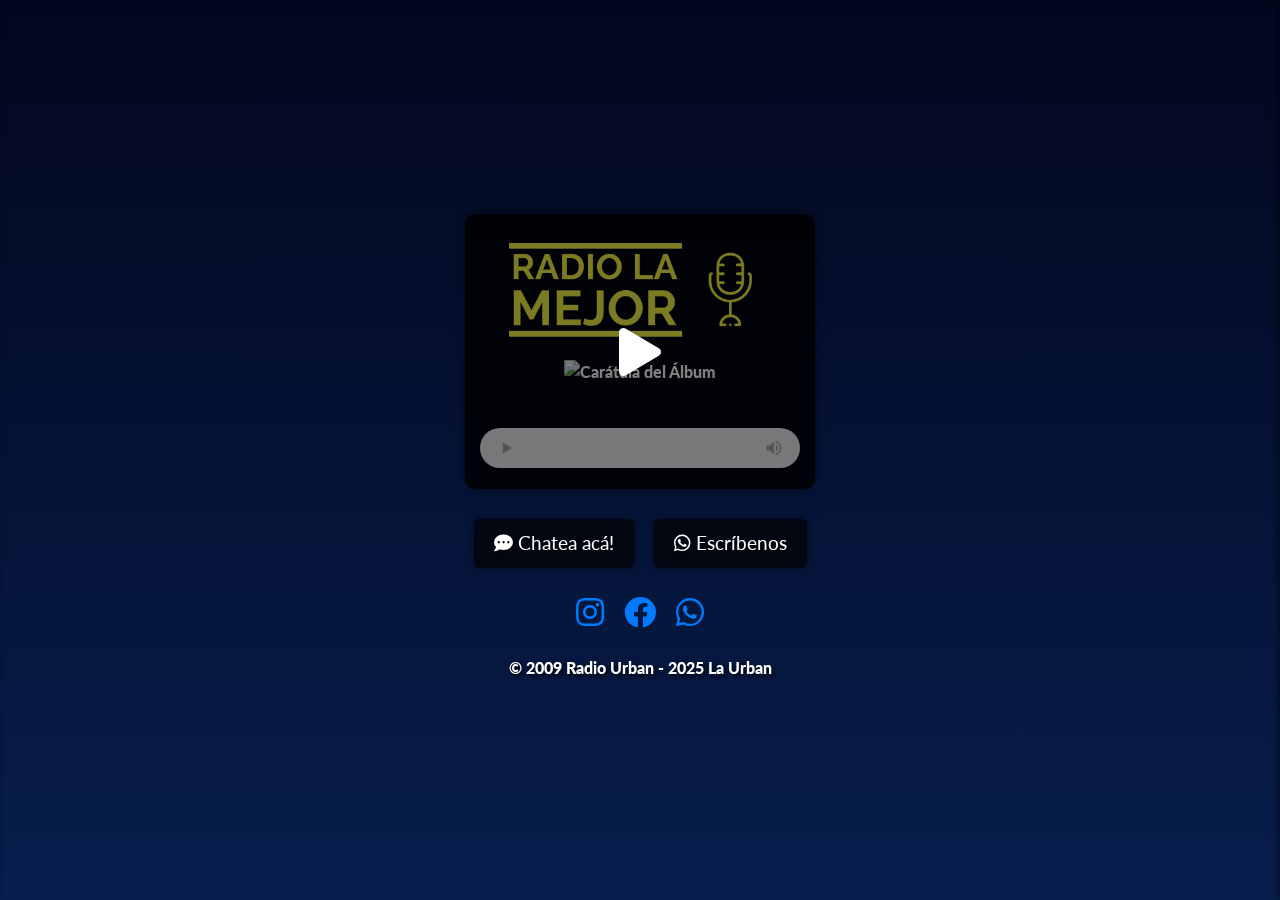
==== commit 511c79f7: "Footer Copyright Update" ====
--- a/index.html
+++ b/index.html
@@ -83,7 +83,7 @@
     </div>
 
     <div class="footer">
-        <p>&copy; 2009 Radio Urban - 2024 La Urban</p>
+        <p>&copy; 2009 Radio Urban - 2025 La Urban</p>
     </div>
 
     <!-- <div class="modal fade" id="requestModal" tabindex="-1" role="dialog" aria-labelledby="requestModalLabel" aria-hidden="true">
